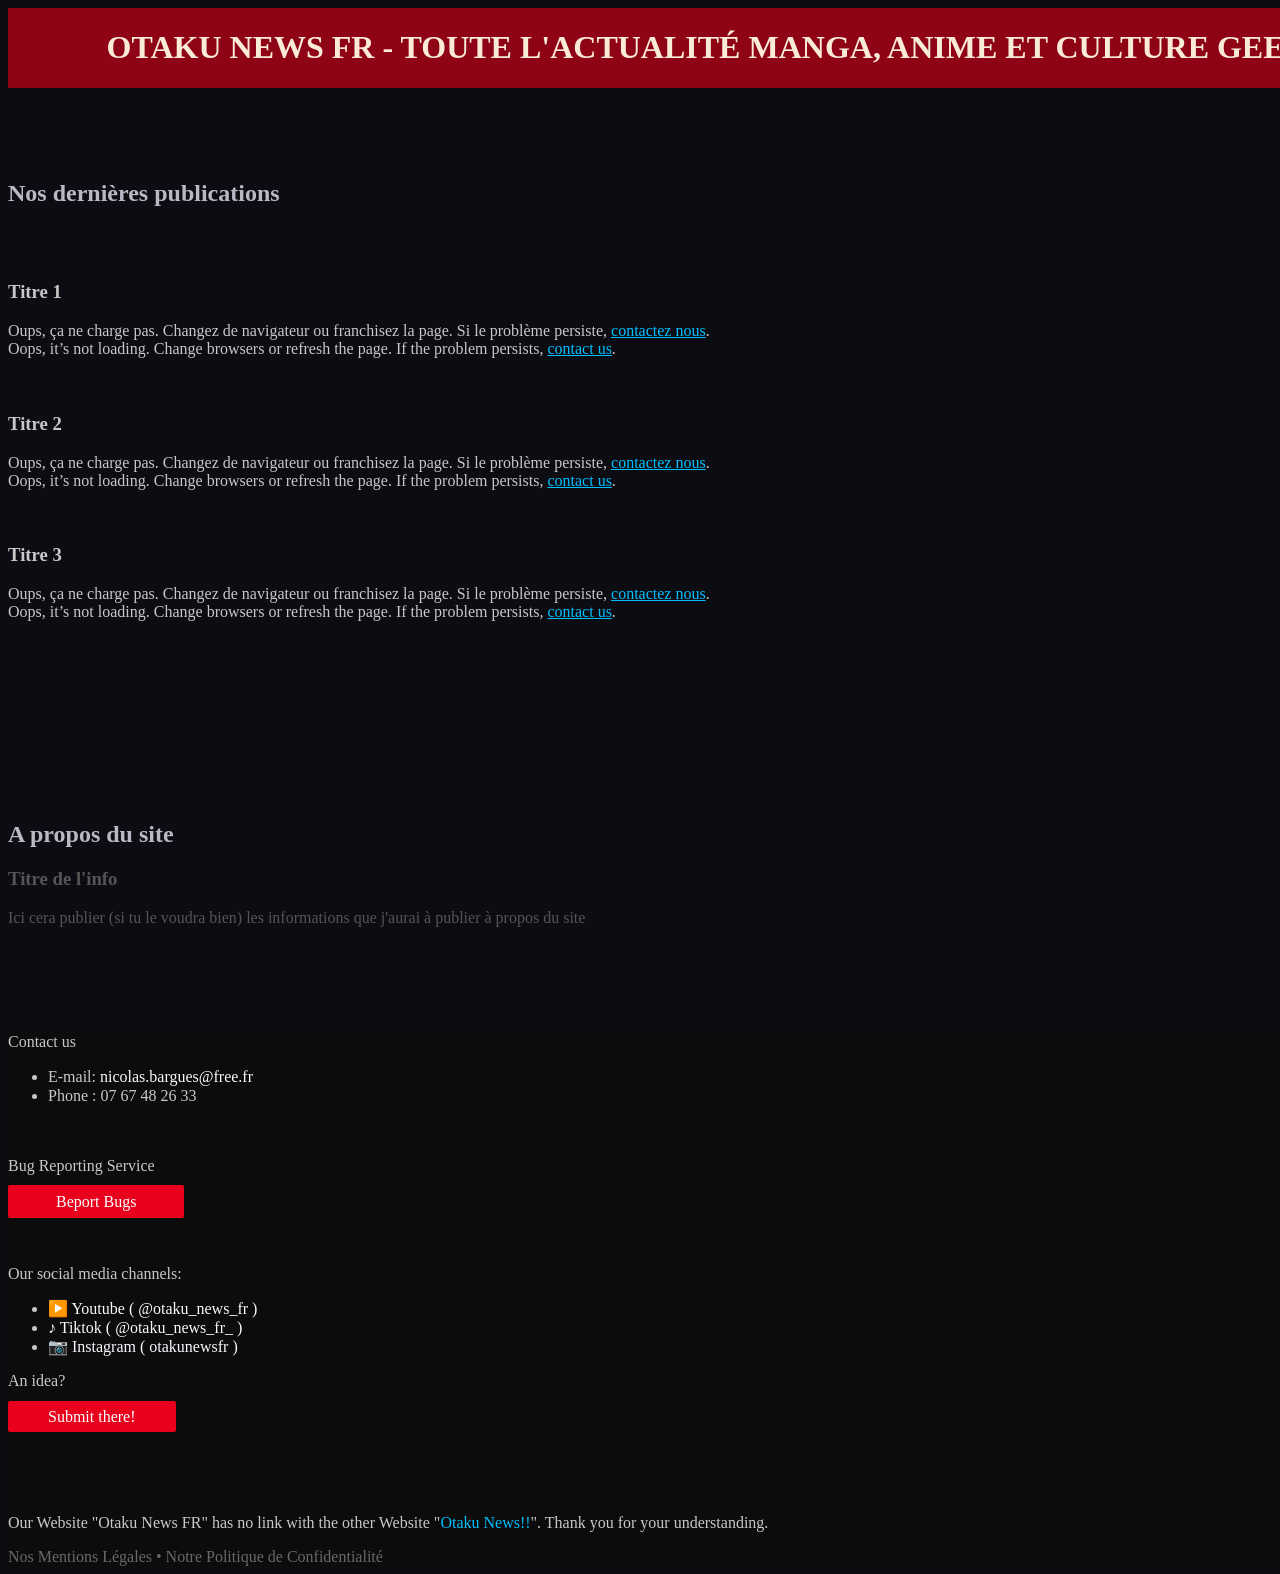
==== index.html @ 84451354 "Add files via upload" ====
<!DOCTYPE html>
<html lang="fr">

<html>
    <head>
        <meta charset="utf-8">
        <title>Otaku News FR</title>
        <link rel="stylesheet" href="style.css">
    </head>

    <body>
        <div id="banderole">
            <h1>OTAKU NEWS FR - TOUTE L'ACTUALITÉ MANGA, ANIME ET CULTURE GEEK</h1>
        </div>

    <br><br><br><br>

        <h2>Nos dernières publications</h2>

    <br><br>

        <div id="article1">
            <h3>Titre 1</h3>
                <object data="1.pdf" type="application/pdf" width = 1000 height = 500>
                    Oups, ça ne charge pas. Changez de navigateur ou franchisez la page. Si le problème persiste, <a href="mailto:contact.otakunewsFR@gmail.com?subject=An%20article%20does%20not%20load.&body=Article%20number%201%20does%20not%20want%20to%20be%20loaded." style="color: deepskyblue;">contactez nous</a>.<br>
                    Oops, it’s not loading. Change browsers or refresh the page. If the problem persists, <a href="mailto:contact.otakunewsFR@gmail.com?subject=An%20article%20does%20not%20load.&body=Article%20number%203%20does%20not%20want%20to%20be%20loaded." style="color: deepskyblue;">contact us</a>.
                </object>
        </div>

        <br><br>

        <div id="article2">
            <h3>Titre 2</h3>
                <object data="2.pdf" type="application/pdf" width = 1000 height = 500>
                    Oups, ça ne charge pas. Changez de navigateur ou franchisez la page. Si le problème persiste, <a href="mailto:contact.otakunewsFR@gmail.com?subject=An%20article%20does%20not%20load.&body=Article%20number%202%20does%20not%20want%20to%20be%20loaded." style="color: deepskyblue;">contactez nous</a>.<br>
                    Oops, it’s not loading. Change browsers or refresh the page. If the problem persists, <a href="mailto:contact.otakunewsFR@gmail.com?subject=An%20article%20does%20not%20load.&body=Article%20number%203%20does%20not%20want%20to%20be%20loaded." style="color: deepskyblue;">contact us</a>.
                </object>
        </div>

        <br><br>

        <div id="article3">
            <h3>Titre 3</h3>
                <object data="3.pdf" type="application/pdf" width = 1000 height = 500>
                    Oups, ça ne charge pas. Changez de navigateur ou franchisez la page. Si le problème persiste, <a href="mailto:contact.otakunewsFR@gmail.com?subject=An%20article%20does%20not%20load.&body=Article%20number%203%20does%20not%20want%20to%20be%20loaded." style="color: deepskyblue;">contactez nous</a>.<br>
                    Oops, it’s not loading. Change browsers or refresh the page. If the problem persists, <a href="mailto:contact.otakunewsFR@gmail.com?subject=An%20article%20does%20not%20load.&body=Article%20number%203%20does%20not%20want%20to%20be%20loaded." style="color: deepskyblue;">contact us</a>.
                </object>
        </div>

        <br><br><br><br><br><br><br><br><br><br> 

        <div id="info">
            <h2> A propos du site</h2>
                <h3>Titre de l'info</h3>
                    <p>
                        Ici cera publier (si tu le voudra bien) les informations que j'aurai à publier à propos du site
                    </p>
        </div>

    <br><br><br><br><br>

        <div id="directive">
            <div>
                Contact us
                <br>
                <ul style="line-height:120%">
                    <li>E-mail: <a href="mailto:nicolas.bargues@free.fr?subject=I%20contact%20you%20for&body=Hello%2C%20i%20want%20to%20contact%20you%20for%3A%0D%0A"style="text-decoration: none; color: ghostwhite;">nicolas.bargues@free.fr</a></li>
                    <li>Phone : 07 67 48 26 33</li>
                </ul>
            <br><br>
        </div>

        <div>
            Bug Reporting Service
            <br><br>
            <a href="mailto:contact.otakunewsFR@gmail.com?subject=Bug%20Report" style="padding: 8px 48px; background-color: #e8001c; color: #faffff; text-decoration: none; border-radius: 2px;">Beport Bugs</a>
            <br><br><br><br>
        </div>

        <div>
            Our social media channels:
            <ul style="line-height:120%">
                <li><a href="https://www.youtube.com/@otaku_news_fr"style="text-decoration: none; color: ghostwhite;">&#x25B6;&#xFE0F; Youtube ( @otaku_news_fr )</a></li>
                <li><a href="https://www.tiktok.com/@otaku_news_fr_"style="text-decoration: none; color: ghostwhite;">&#x266A; Tiktok ( @otaku_news_fr_ )</a></li>
                <li><a href="https://www.instagram.com/otakunewsfr/"style="text-decoration: none; color: ghostwhite;">&#x1F4F7; Instagram ( otakunewsfr )</a></li>
            </ul>
        </div>

        <div>
            An idea?
            <br><br>
            <a href="mailto:contact.otakunewsFR@gmail.com?subject=I%20have%20an%20idea" style="padding: 7px 40px; background-color: #e8001c; color: #faffff; text-decoration: none; border-radius: 2.5px;">Submit there!</a>
        </div>

        <br><br><br><br>

        <div id="Otaku_news">
            <p>
                Our Website "Otaku News FR" has no link with the other Website "<a href="https://otakunews01.tumblr.com/"style="text-decoration: none; color: deepskyblue;">Otaku News!!</a>". Thank you for your understanding.
            </p>
        </div>

        <div>
            <a href="ML.html"style="color: dimgray; text-decoration: none;">Nos Mentions Légales</a> <a style="color: dimgray;">&#x2022;</a> <a href="PC.html"style="color: dimgray; text-decoration: none;">Notre Politique de Confidentialité</a>
        </div>
    </body>
</html>
---- style.css ----
h1
{
	color: antiquewhite;
}

h2
{
	color: rgb(185, 185, 198);
}

body
{
	background-color: rgb(12, 12, 19);
	color: rgb(200, 200, 200);
}

#banderole
{
	width: 1400px;
	margin:10 auto;
	background-color: rgb(143, 3, 23);
	text-align: center;
	align-content: center;
}

#info
{
	color: rgb(85, 85, 85);
}

#directive
{
	width: 1400px;
	background-color: rgb(12, 12, 12);
	text-align: left;
	align-content: center;
}
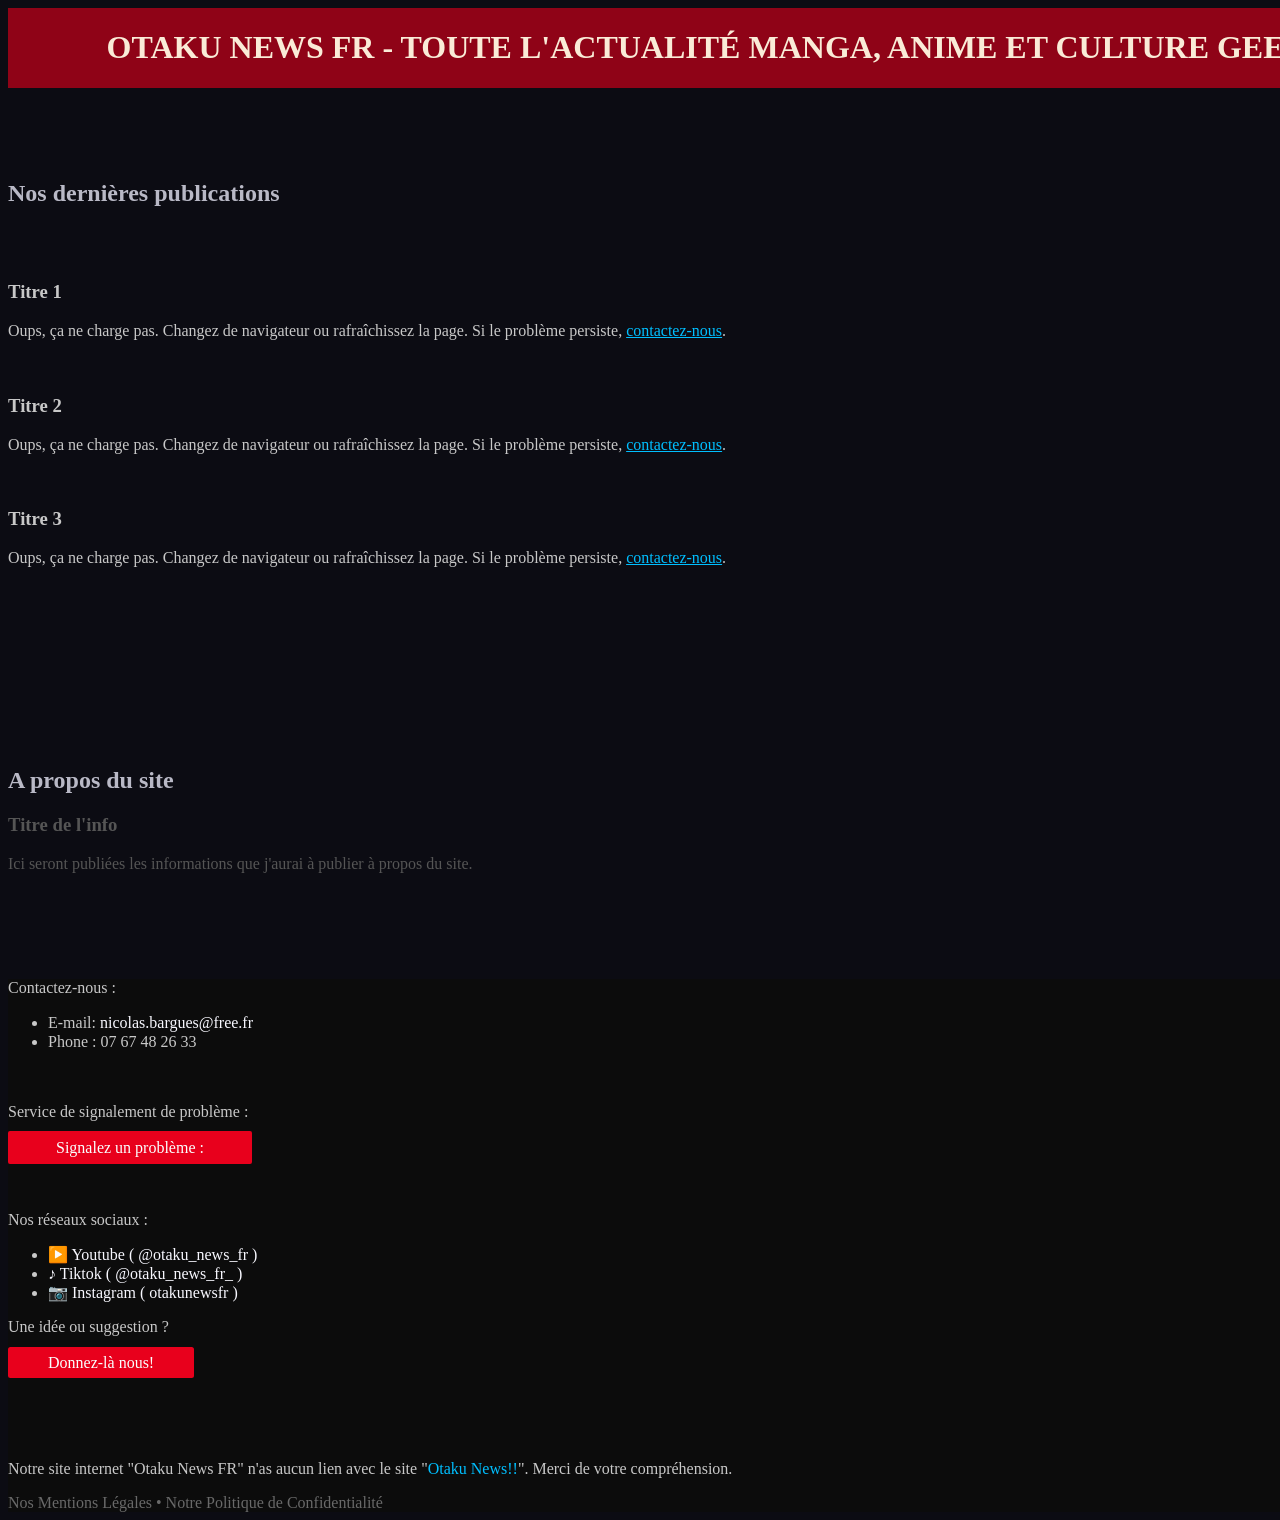
==== commit 62e819ab: "index.html" ====
--- a/index.html
+++ b/index.html
@@ -22,8 +22,7 @@
         <div id="article1">
             <h3>Titre 1</h3>
                 <object data="1.pdf" type="application/pdf" width = 1000 height = 500>
-                    Oups, ça ne charge pas. Changez de navigateur ou franchisez la page. Si le problème persiste, <a href="mailto:contact.otakunewsFR@gmail.com?subject=An%20article%20does%20not%20load.&body=Article%20number%201%20does%20not%20want%20to%20be%20loaded." style="color: deepskyblue;">contactez nous</a>.<br>
-                    Oops, it’s not loading. Change browsers or refresh the page. If the problem persists, <a href="mailto:contact.otakunewsFR@gmail.com?subject=An%20article%20does%20not%20load.&body=Article%20number%203%20does%20not%20want%20to%20be%20loaded." style="color: deepskyblue;">contact us</a>.
+                    Oups, ça ne charge pas. Changez de navigateur ou rafraîchissez la page. Si le problème persiste, <a href="mailto:contact.otakunewsFR@gmail.com?subject=An%20article%20does%20not%20load.&body=Article%20number%201%20does%20not%20want%20to%20be%20loaded." style="color: deepskyblue;">contactez-nous</a>.<br>
                 </object>
         </div>
 
@@ -32,8 +31,7 @@
         <div id="article2">
             <h3>Titre 2</h3>
                 <object data="2.pdf" type="application/pdf" width = 1000 height = 500>
-                    Oups, ça ne charge pas. Changez de navigateur ou franchisez la page. Si le problème persiste, <a href="mailto:contact.otakunewsFR@gmail.com?subject=An%20article%20does%20not%20load.&body=Article%20number%202%20does%20not%20want%20to%20be%20loaded." style="color: deepskyblue;">contactez nous</a>.<br>
-                    Oops, it’s not loading. Change browsers or refresh the page. If the problem persists, <a href="mailto:contact.otakunewsFR@gmail.com?subject=An%20article%20does%20not%20load.&body=Article%20number%203%20does%20not%20want%20to%20be%20loaded." style="color: deepskyblue;">contact us</a>.
+                    Oups, ça ne charge pas. Changez de navigateur ou rafraîchissez la page. Si le problème persiste, <a href="mailto:contact.otakunewsFR@gmail.com?subject=An%20article%20does%20not%20load.&body=Article%20number%202%20does%20not%20want%20to%20be%20loaded." style="color: deepskyblue;">contactez-nous</a>.<br>
                 </object>
         </div>
 
@@ -42,8 +40,7 @@
         <div id="article3">
             <h3>Titre 3</h3>
                 <object data="3.pdf" type="application/pdf" width = 1000 height = 500>
-                    Oups, ça ne charge pas. Changez de navigateur ou franchisez la page. Si le problème persiste, <a href="mailto:contact.otakunewsFR@gmail.com?subject=An%20article%20does%20not%20load.&body=Article%20number%203%20does%20not%20want%20to%20be%20loaded." style="color: deepskyblue;">contactez nous</a>.<br>
-                    Oops, it’s not loading. Change browsers or refresh the page. If the problem persists, <a href="mailto:contact.otakunewsFR@gmail.com?subject=An%20article%20does%20not%20load.&body=Article%20number%203%20does%20not%20want%20to%20be%20loaded." style="color: deepskyblue;">contact us</a>.
+                    Oups, ça ne charge pas. Changez de navigateur ou rafraîchissez la page. Si le problème persiste, <a href="mailto:contact.otakunewsFR@gmail.com?subject=An%20article%20does%20not%20load.&body=Article%20number%203%20does%20not%20want%20to%20be%20loaded." style="color: deepskyblue;">contactez-nous</a>.<br>
                 </object>
         </div>
 
@@ -53,7 +50,7 @@
             <h2> A propos du site</h2>
                 <h3>Titre de l'info</h3>
                     <p>
-                        Ici cera publier (si tu le voudra bien) les informations que j'aurai à publier à propos du site
+                        Ici seront publiées les informations que j'aurai à publier à propos du site.
                     </p>
         </div>
 
@@ -61,7 +58,7 @@
 
         <div id="directive">
             <div>
-                Contact us
+                Contactez-nous :
                 <br>
                 <ul style="line-height:120%">
                     <li>E-mail: <a href="mailto:nicolas.bargues@free.fr?subject=I%20contact%20you%20for&body=Hello%2C%20i%20want%20to%20contact%20you%20for%3A%0D%0A"style="text-decoration: none; color: ghostwhite;">nicolas.bargues@free.fr</a></li>
@@ -71,14 +68,14 @@
         </div>
 
         <div>
-            Bug Reporting Service
+            Service de signalement de problème :
             <br><br>
-            <a href="mailto:contact.otakunewsFR@gmail.com?subject=Bug%20Report" style="padding: 8px 48px; background-color: #e8001c; color: #faffff; text-decoration: none; border-radius: 2px;">Beport Bugs</a>
+            <a href="mailto:contact.otakunewsFR@gmail.com?subject=Bug%20Report" style="padding: 8px 48px; background-color: #e8001c; color: #faffff; text-decoration: none; border-radius: 2px;">Signalez un problème :</a>
             <br><br><br><br>
         </div>
 
         <div>
-            Our social media channels:
+            Nos réseaux sociaux :
             <ul style="line-height:120%">
                 <li><a href="https://www.youtube.com/@otaku_news_fr"style="text-decoration: none; color: ghostwhite;">&#x25B6;&#xFE0F; Youtube ( @otaku_news_fr )</a></li>
                 <li><a href="https://www.tiktok.com/@otaku_news_fr_"style="text-decoration: none; color: ghostwhite;">&#x266A; Tiktok ( @otaku_news_fr_ )</a></li>
@@ -87,16 +84,16 @@
         </div>
 
         <div>
-            An idea?
+            Une idée ou suggestion ?
             <br><br>
-            <a href="mailto:contact.otakunewsFR@gmail.com?subject=I%20have%20an%20idea" style="padding: 7px 40px; background-color: #e8001c; color: #faffff; text-decoration: none; border-radius: 2.5px;">Submit there!</a>
+            <a href="mailto:contact.otakunewsFR@gmail.com?subject=I%20have%20an%20idea" style="padding: 7px 40px; background-color: #e8001c; color: #faffff; text-decoration: none; border-radius: 2.5px;">Donnez-là nous!</a>
         </div>
 
         <br><br><br><br>
 
         <div id="Otaku_news">
             <p>
-                Our Website "Otaku News FR" has no link with the other Website "<a href="https://otakunews01.tumblr.com/"style="text-decoration: none; color: deepskyblue;">Otaku News!!</a>". Thank you for your understanding.
+                Notre site internet "Otaku News FR" n'as aucun lien avec le site "<a href="https://otakunews01.tumblr.com/"style="text-decoration: none; color: deepskyblue;">Otaku News!!</a>". Merci de votre compréhension.
             </p>
         </div>
 
@@ -104,4 +101,4 @@
             <a href="ML.html"style="color: dimgray; text-decoration: none;">Nos Mentions Légales</a> <a style="color: dimgray;">&#x2022;</a> <a href="PC.html"style="color: dimgray; text-decoration: none;">Notre Politique de Confidentialité</a>
         </div>
     </body>
-</html>+</html>
